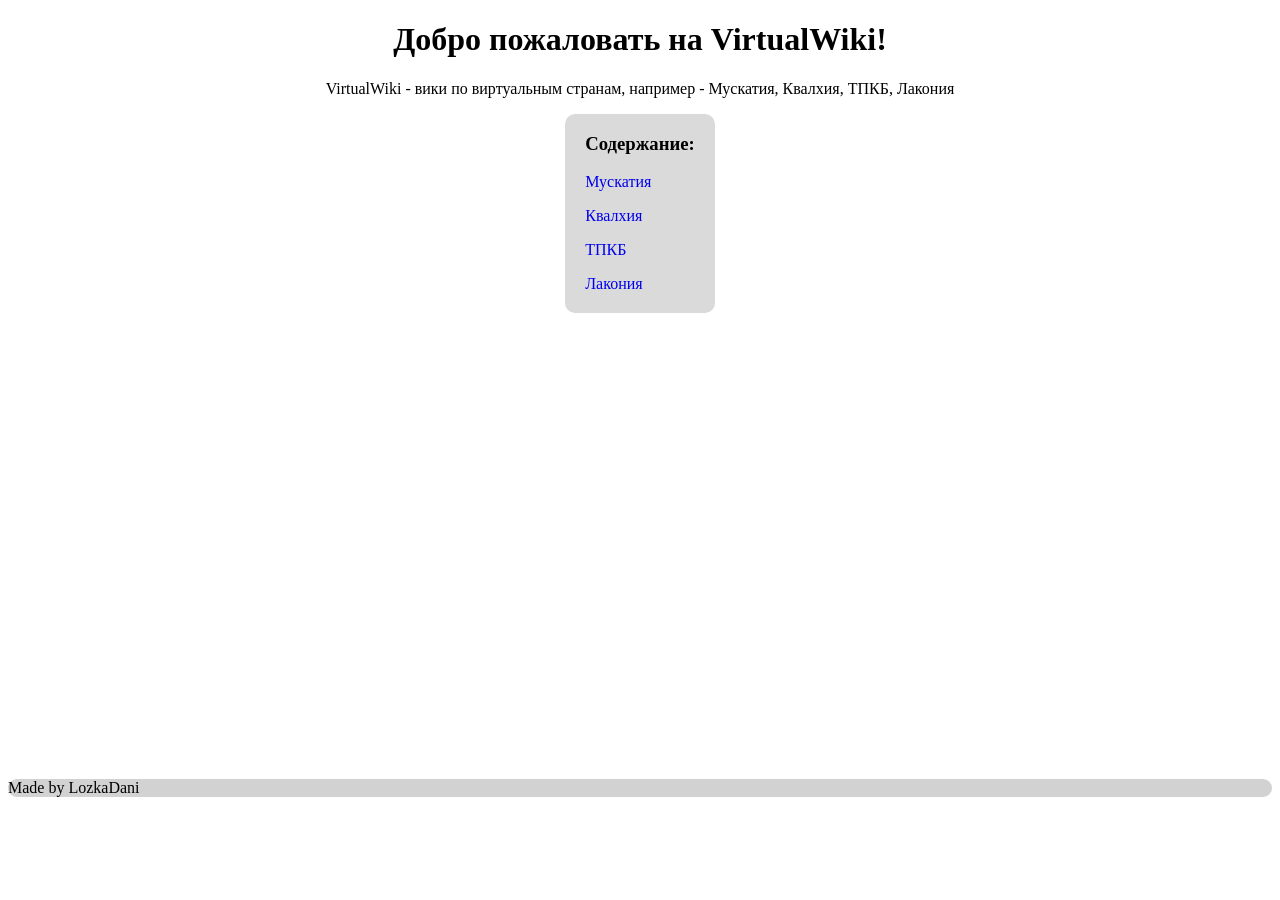
==== index.html @ d38c2ce9 "base site" ====
<!DOCTYPE html>
<html>
    <head>
        <title>VirtualWiki</title>
        <link rel="stylesheet" href="index.css">
    </head>
    <body>
        <header>
            <h1>Добро пожаловать на VirtualWiki!</h1>
            <p>VirtualWiki - вики по виртуальным странам, например - Мускатия, Квалхия, ТПКБ, Лакония</p>
        </header>
        <main>
            <div id="contain">
                <h3>Содержание:</h3>
                <a href="Muskatia/muskatia.html">Мускатия</a>
                <p></p>
                <a href="Muskatia/kvalxia.html">Квалхия</a>
                <p></p>
                <a href="TPKB/tpkb.html">ТПКБ</a>
                <p></p>
                <a href="Lakonia/lakonia.html">Лакония</a>
            </div>
        </main>
        <footer>
            <p>Made by LozkaDani</p>
        </footer>
    </body>
</html>
---- index.css ----
#contain a{
    text-decoration: none;
}
#contain a:hover {
    text-decoration: underline;
}

#contain {
    padding: 20px;
    padding-top: 0px;
    background-color: rgb(218, 218, 218);
    border-radius: 10px;
}

header h1{
    display: flex;
    justify-content: center;
    align-items: center;
}

header p {
    display: flex;
    justify-content: center;
    align-items: center;
}

main {
    display: flex;
    justify-content: center;
    align-items: center;
}


footer {
    padding-top: 50vh;
}
footer p {
    background-color: rgb(210, 210, 210);
    border-radius: 10px;
}
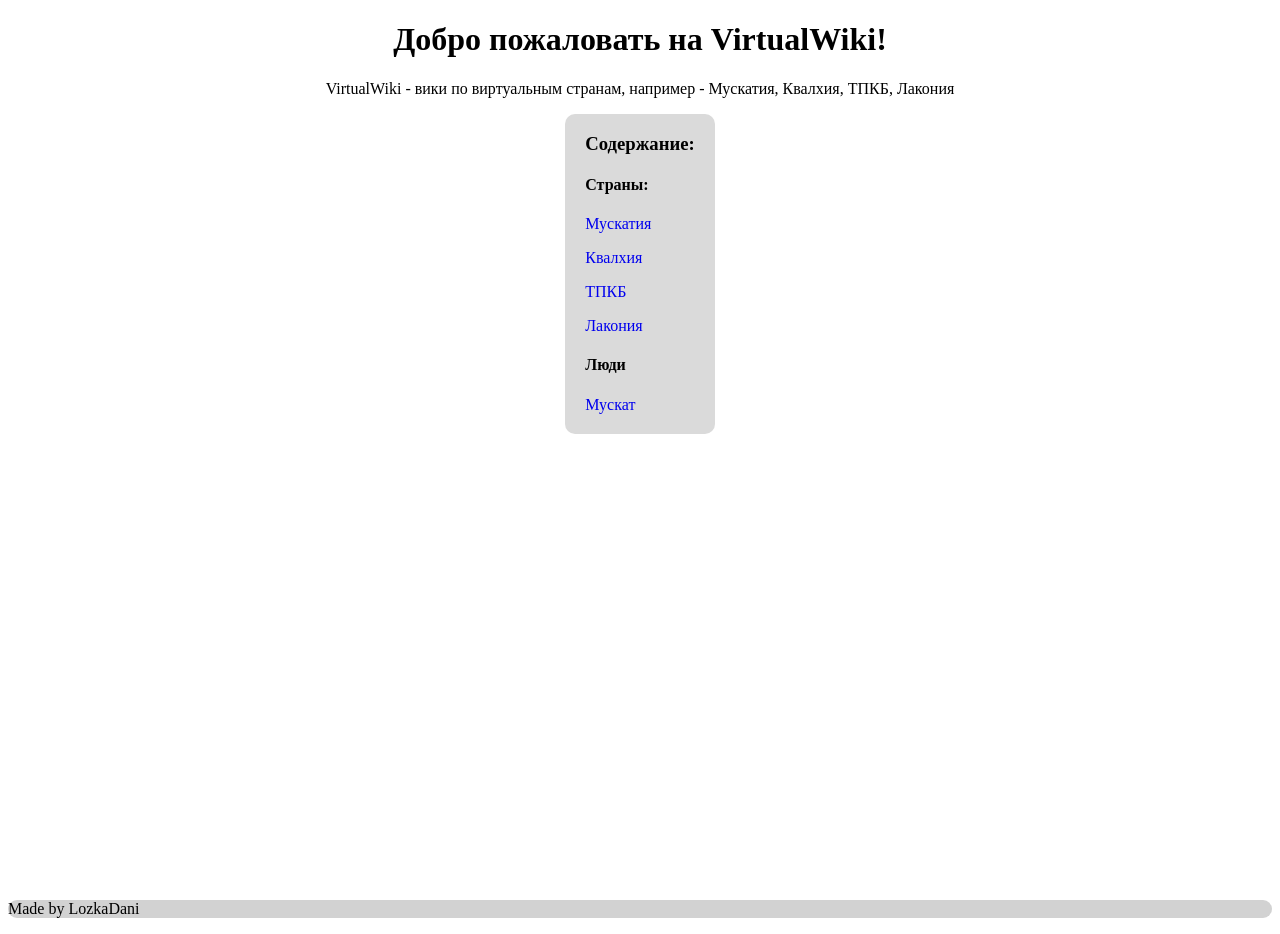
==== commit 25997f76: "modified:   Muskatia/kvalxia.css 	modified:   Muskatia/kvalxia.html 	modified:   Muskatia/muskatia.c" ====
--- a/index.html
+++ b/index.html
@@ -12,13 +12,17 @@
         <main>
             <div id="contain">
                 <h3>Содержание:</h3>
-                <a href="Muskatia/muskatia.html">Мускатия</a>
-                <p></p>
-                <a href="Muskatia/kvalxia.html">Квалхия</a>
-                <p></p>
-                <a href="TPKB/tpkb.html">ТПКБ</a>
-                <p></p>
-                <a href="Lakonia/lakonia.html">Лакония</a>
+                    <h4>Страны:</h4>
+                        <a href="Muskatia/muskatia.html">Мускатия</a>
+                        <p></p>
+                        <a href="Muskatia/kvalxia.html">Квалхия</a>
+                        <p></p>
+                        <a href="TPKB/tpkb.html">ТПКБ</a>
+                        <p></p>
+                        <a href="Lakonia/lakonia.html">Лакония</a>
+                    <h4>Люди</h4>
+                        <a href="Muskatia/persons/muskat.html">Мускат</a>
+                
             </div>
         </main>
         <footer>
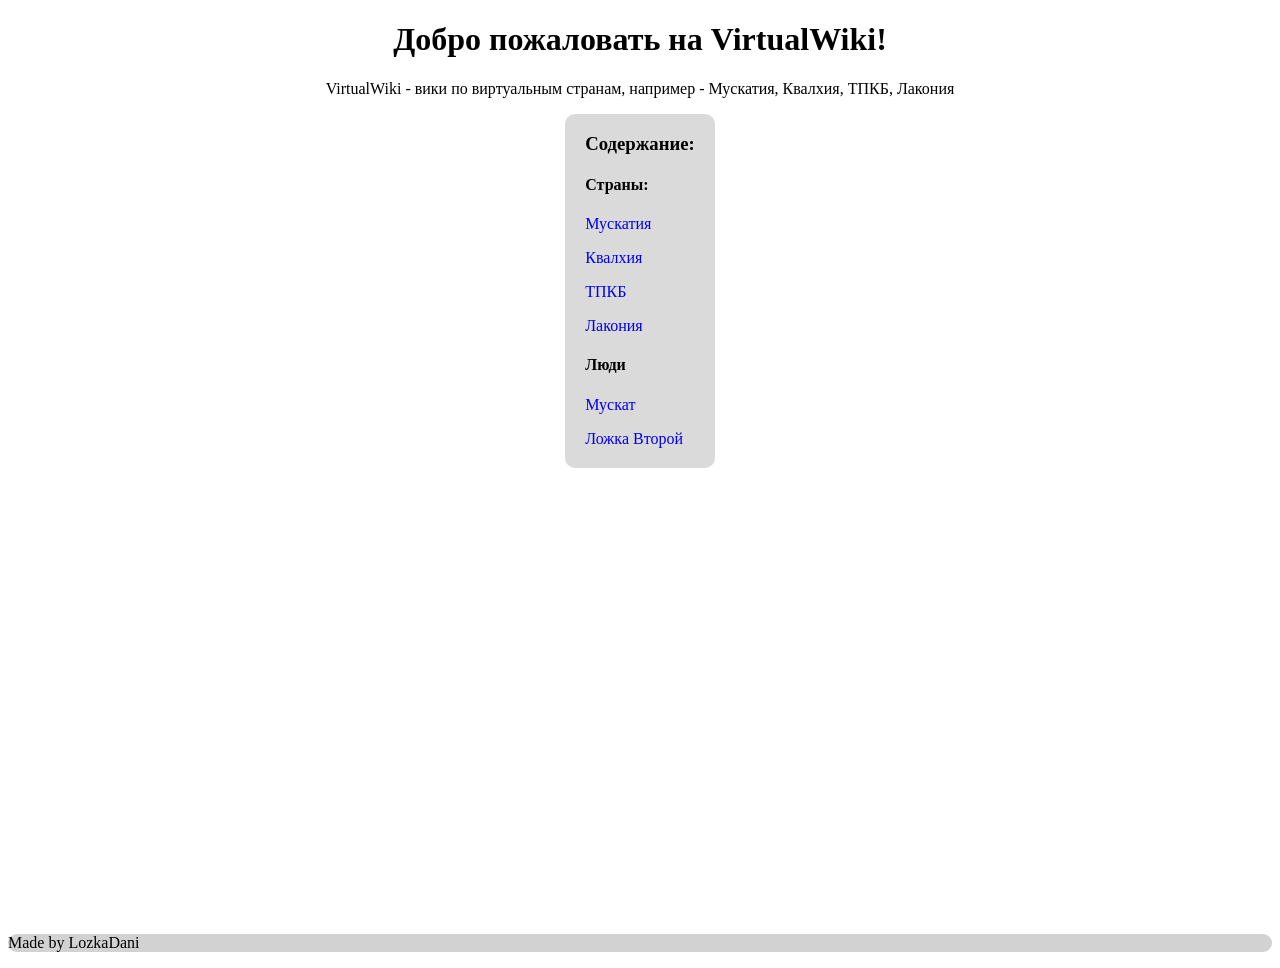
==== commit 1b6a910b: "modified:   Muskatia/kvalxia.css 	modified:   Muskatia/muskatia.css     new file:   Muskatia/persons" ====
--- a/index.html
+++ b/index.html
@@ -22,6 +22,8 @@
                         <a href="Lakonia/lakonia.html">Лакония</a>
                     <h4>Люди</h4>
                         <a href="Muskatia/persons/muskat.html">Мускат</a>
+                        <p></p>
+                        <a href="Muskatia/persons/lozka_s.html">Ложка Второй</a>
                 
             </div>
         </main>
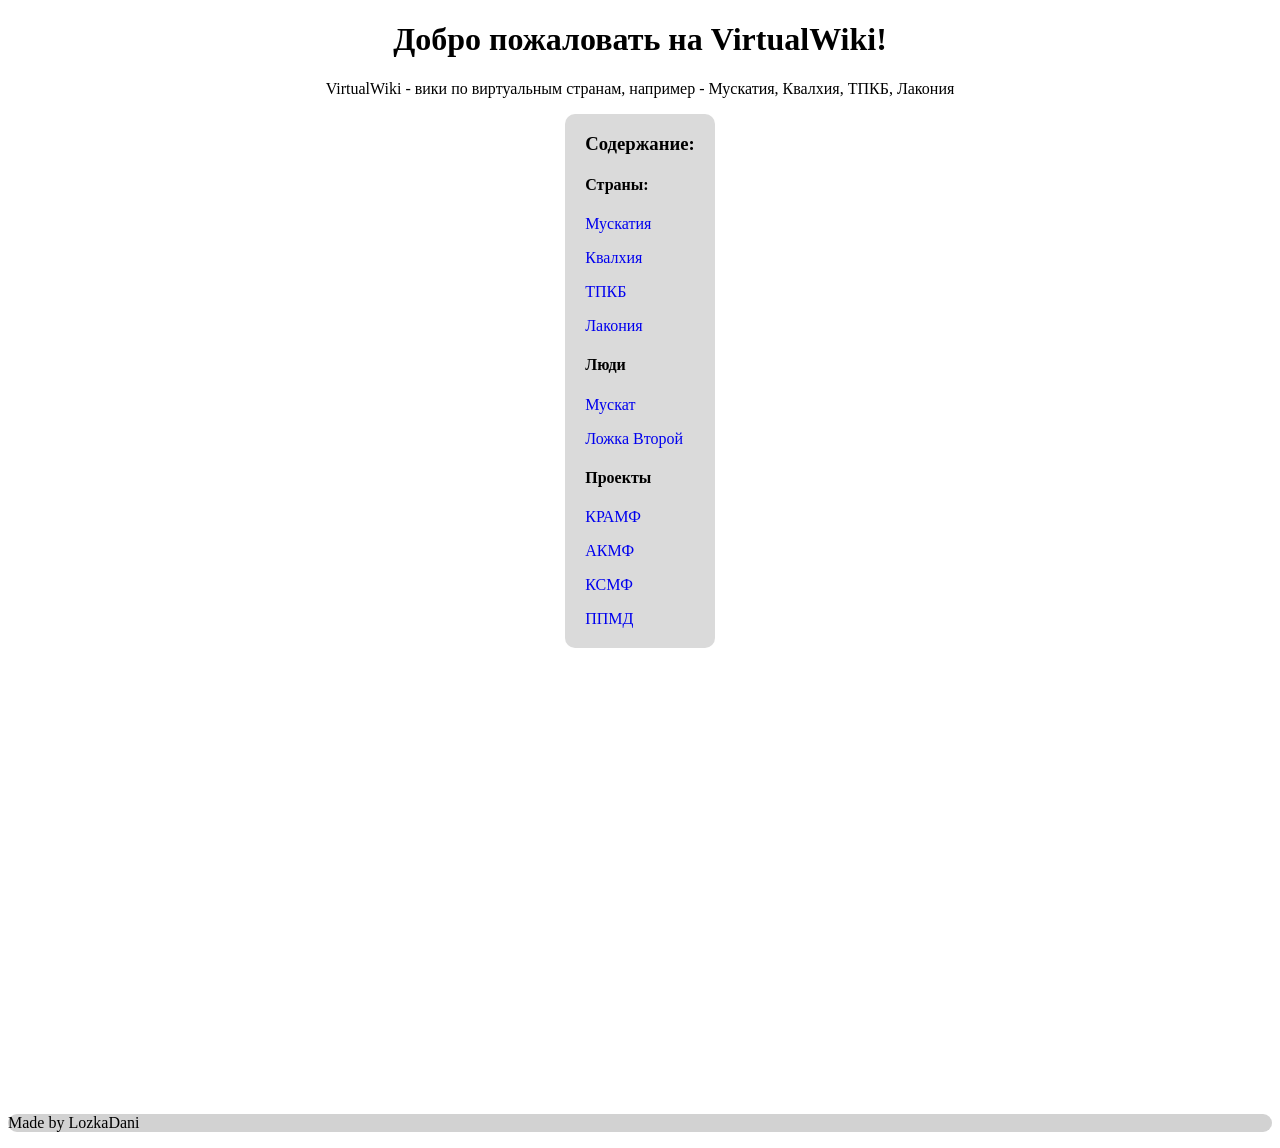
==== commit c0cc7726: "исправил косяки прошлого обновления, добавил ППМД и добавил проекты как отдельная категория на главн" ====
--- a/index.html
+++ b/index.html
@@ -24,7 +24,14 @@
                         <a href="Muskatia/persons/muskat.html">Мускат</a>
                         <p></p>
                         <a href="Muskatia/persons/lozka_s.html">Ложка Второй</a>
-                
+                    <h4>Проекты</h4>
+                    <a href="Muskatia/projects/kramf.html">КРАМФ</a>
+                    <p></p>
+                    <a href="Muskatia/projects/akmf.html">АКМФ</a>
+                    <p></p>
+                    <a href="Muskatia/projects/ksmf.html">КСМФ</a>
+                    <p></p>
+                    <a href="Muskatia/projects/ppmd.html">ППМД</a>     
             </div>
         </main>
         <footer>
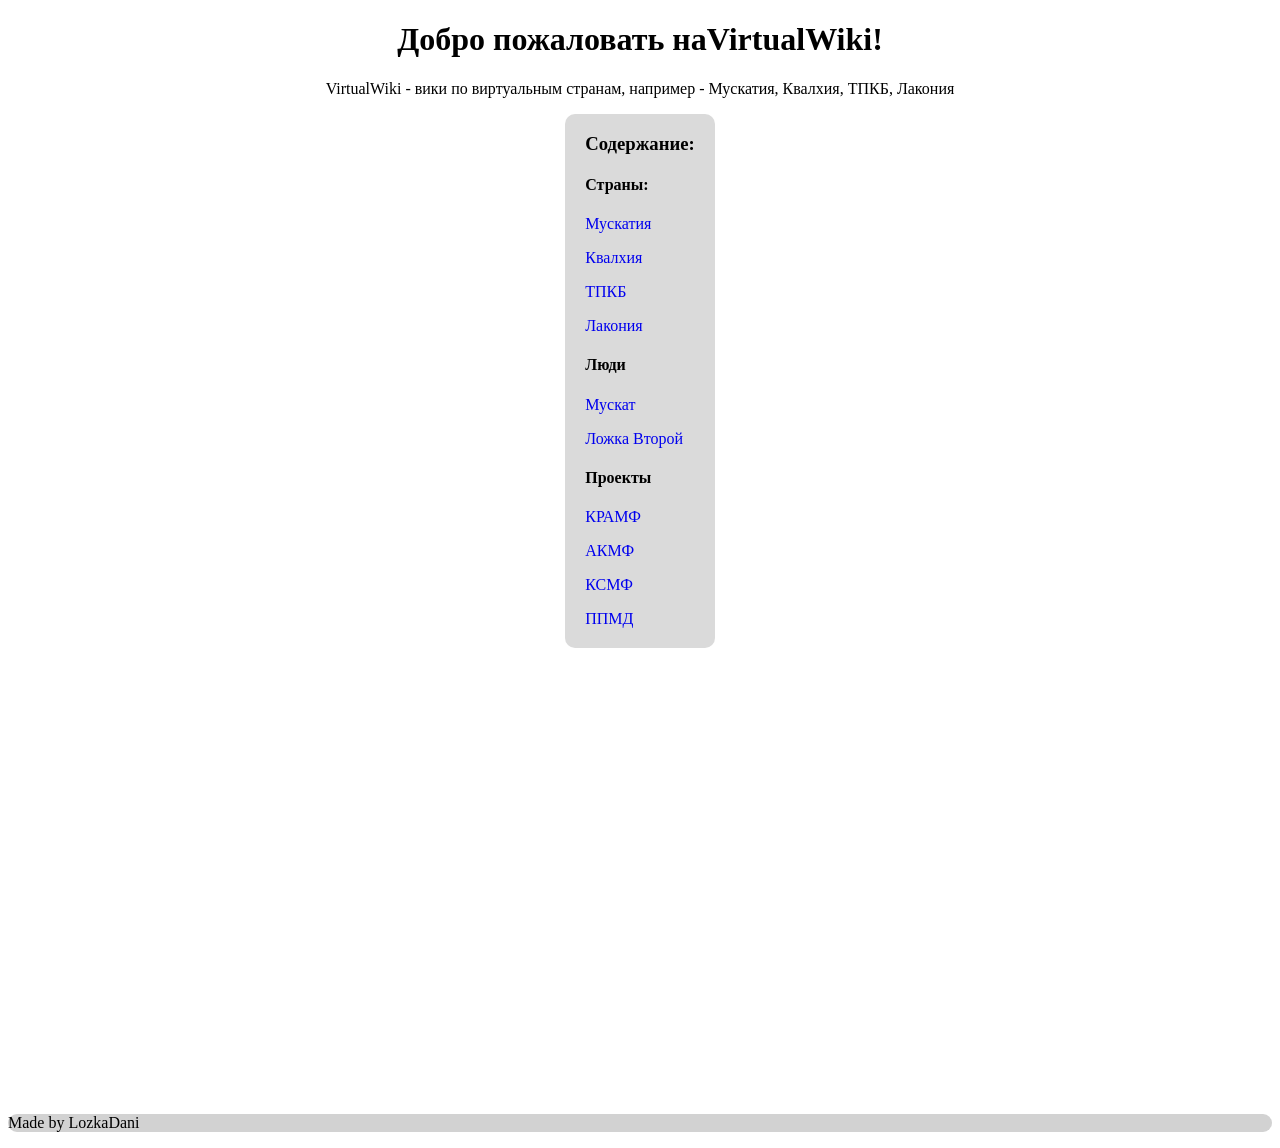
==== commit e779cc89: "добавил пасхалку" ====
--- a/index.html
+++ b/index.html
@@ -6,7 +6,7 @@
     </head>
     <body>
         <header>
-            <h1>Добро пожаловать на VirtualWiki!</h1>
+            <h1>Добро пожаловать на <a href="pasxalko/pasxalko.html">VirtualWiki</a>!</h1>
             <p>VirtualWiki - вики по виртуальным странам, например - Мускатия, Квалхия, ТПКБ, Лакония</p>
         </header>
         <main>
@@ -25,13 +25,13 @@
                         <p></p>
                         <a href="Muskatia/persons/lozka_s.html">Ложка Второй</a>
                     <h4>Проекты</h4>
-                    <a href="Muskatia/projects/kramf.html">КРАМФ</a>
-                    <p></p>
-                    <a href="Muskatia/projects/akmf.html">АКМФ</a>
-                    <p></p>
-                    <a href="Muskatia/projects/ksmf.html">КСМФ</a>
-                    <p></p>
-                    <a href="Muskatia/projects/ppmd.html">ППМД</a>     
+                        <a href="Muskatia/projects/kramf.html">КРАМФ</a>
+                        <p></p>
+                        <a href="Muskatia/projects/akmf.html">АКМФ</a>
+                        <p></p>
+                        <a href="Muskatia/projects/ksmf.html">КСМФ</a>
+                        <p></p>
+                        <a href="Muskatia/projects/ppmd.html">ППМД</a>     
             </div>
         </main>
         <footer>
--- a/index.css
+++ b/index.css
@@ -16,6 +16,10 @@
     display: flex;
     justify-content: center;
     align-items: center;
+}
+header a{
+    text-decoration: none;
+    color: black;
 }
 
 header p {
